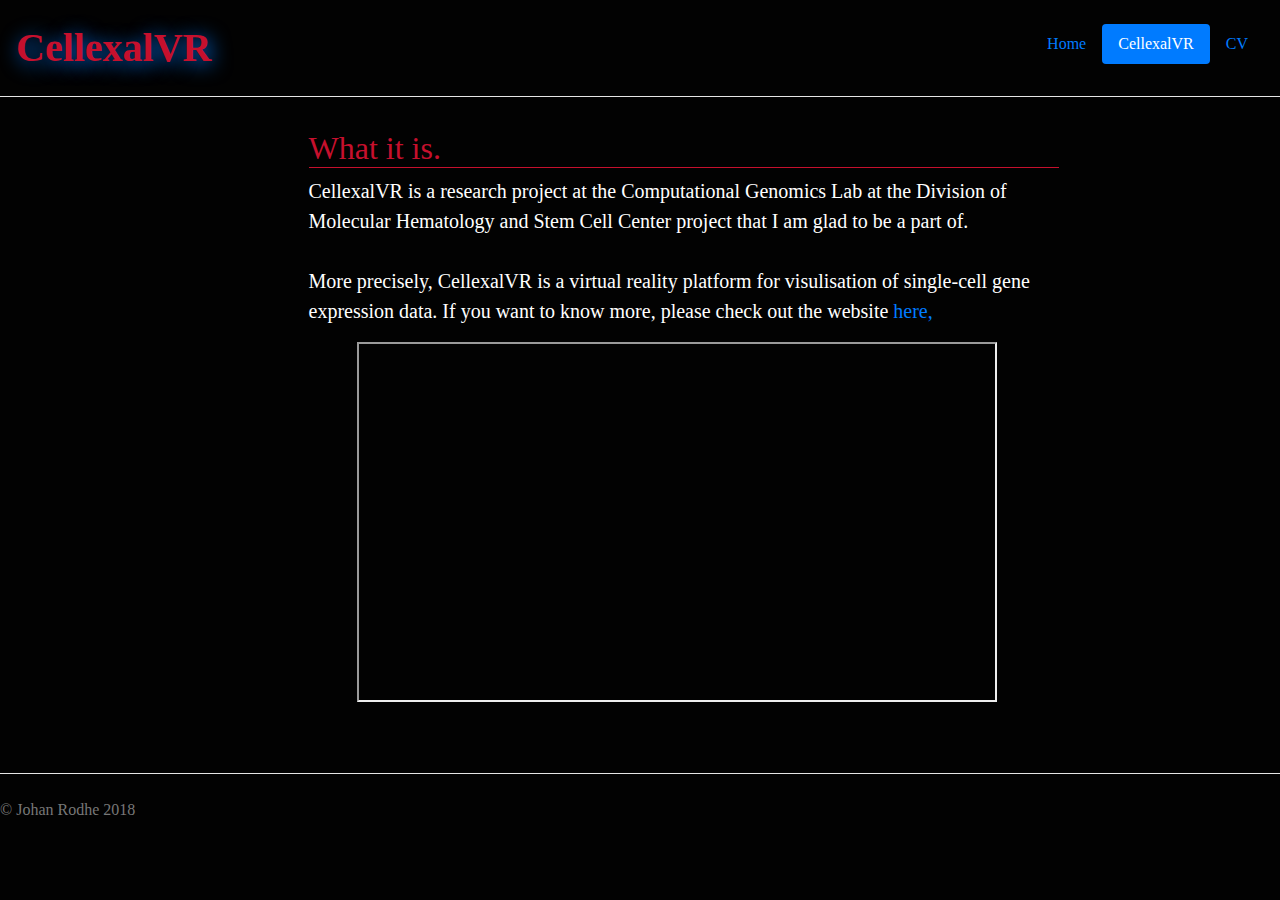
==== cellexal.html @ 2942e90d "init" ====
<!DOCTYPE html>
<html lang="en">
  <head>
    <meta charset="utf-8">
    <meta name="viewport" content="width=device-width, initial-scale=1, shrink-to-fit=no">
    <meta name="description" content="">
    <meta name="author" content="">
    <link rel="icon" href="../../favicon.ico">

    <title>CellexalVR</title>

    <!-- Bootstrap core CSS -->
    <link href="css/bootstrap.min.css" rel="stylesheet">

    <!-- Custom styles for this template -->
    <link href="css/narrow-jumbotron.css" rel="stylesheet">
  </head>

  <body>
      <div class="header clearfix">
        <nav id="head">
          <ul class="nav nav-pills float-right">
            <li class="nav-item">
	      <a class="nav-link" href="index.html">Home</a>
            </li>
            <li class="nav-item">
              <a class="nav-link active" href="#">CellexalVR</a><span class="sr-only">(current)</span></a>
            </li>
            <li class="nav-item">
              <a class="nav-link" href="#">CV</a>
            </li>
          </ul>
        </nav>
        <h1 id="h-name">CellexalVR</h1>
      </div>

    <div class="container">
    <div class="row">
      <div class="col-3">
      </div>
      <div class="col-8">
        <h2 id="h-subheading">What it is.</h2>
        <p class="lead">CellexalVR is a research project at the Computational Genomics Lab at the Division of Molecular Hematology and Stem Cell Center project that I am glad to be a part of. 
	<br>
	<br>
	More precisely, CellexalVR is a virtual reality platform for visulisation of single-cell gene expression data.
	If you want to know more, please check out the website <a href="http://www.cellexalvr.med.lu.se">here,</a>	
	</p>
	<iframe id="cell" style="max-width: 100%; max-height: 100%;" src="https://player.vimeo.com/video/241027903" width="640" height="360" frameborder="2" webkitallowfullscreen mozallowfullscreen allowfullscreen></iframe>
      </div>
    </div>
    </div>

      <footer class="footer">
        <p>&copy; Johan Rodhe 2018</p>
      </footer>

    </div> <!-- /container -->

    <!-- Bootstrap core JavaScript
    ================================================== -->
    <!-- Placed at the end of the document so the pages load faster -->
    <!-- IE10 viewport hack for Surface/desktop Windows 8 bug -->
    <script src="../../assets/js/ie10-viewport-bug-workaround.js"></script>
  </body>
</html>
---- css/narrow-jumbotron.css ----
/* Space out content a bit */
body {
  font-family: Helvetica Neue;
  padding-top: 1.5rem;
  padding-bottom: 1.5rem;
  background-color: #020202;
  color: #ffffff;
}

/* Everything but the jumbotron gets side spacing for mobile first views */
.header,
.marketing,
.footer {
  padding-right: 1rem;
  padding-left: 1rem;
}

/* Custom page header */
.header {
  padding-bottom: 1rem;
  border-bottom: .05rem solid #e5e5e5;
}
/* Make the masthead heading the same height as the navigation */
.header h3 {
  margin-top: 0;
  margin-bottom: 0;
  line-height: 3rem;
}

.container {
  width: 100%;
  padding: 0;
  margin-left: 1rem;
}
/* Custom page footer */
.footer {
  padding-top: 1.5rem;
  color: #777;
  border-top: .05rem solid #e5e5e5;
}

/* Customize container */
@media (min-width: 48em) {
  .container {
  }
}
.container-narrow > hr {
  margin: 2rem 0;
}

/* Main marketing message and sign up button */
.jumbotron {
  text-align: center;
  border-bottom: .05rem solid #e5e5e5;
  background-color: #0d1013;
}
.jumbotron .btn {
  padding: .75rem 1.5rem;
  font-size: 1.5rem;
}

#h-name {
  color: rgb(198, 16, 45);
  margin-left: 1rem;
  text-shadow: 3px 3px 20px #077afb;
  font-weight: bold;
}
#h-subheading {
  color: rgb(198, 16, 45);
  border-bottom: .05rem solid rgb(198, 16, 45);
}

.lead {
  font-family: Lato;
}

#p-text {
  color: #ce6565;
}
#poster {
  width: 30vw;
  margin-right: 20%;
  margin-left: 20%;
  margin-bottom: 2rem;
}

#avatar {
  border-radius: 50%;
  border: solid 2px #ffffff;
}

#head {
  margin-right: 1rem;
}
.work {
  margin: 1rem;
}

#cell {
  margin-bottom: 4rem;
  margin-top 2rem;
  margin-left: 3rem;
  margin-right: 3rem;
}

/* Supporting marketing content */
.marketing {
  margin: 3rem 0;
}
.marketing p + h4 {
  margin-top: 1.5rem;
}

/* Responsive: Portrait tablets and up */
@media screen and (min-width: 48em) {
  /* Remove the padding we set earlier */
  .header,
  .marketing,
  .footer {
    padding-right: 0;
    padding-left: 0;
  }
  /* Space out the masthead */
  .header {
    margin-bottom: 2rem;
  }
  /* Remove the bottom border on the jumbotron for visual effect */
  .jumbotron {
    border-bottom: 0;
  }
}
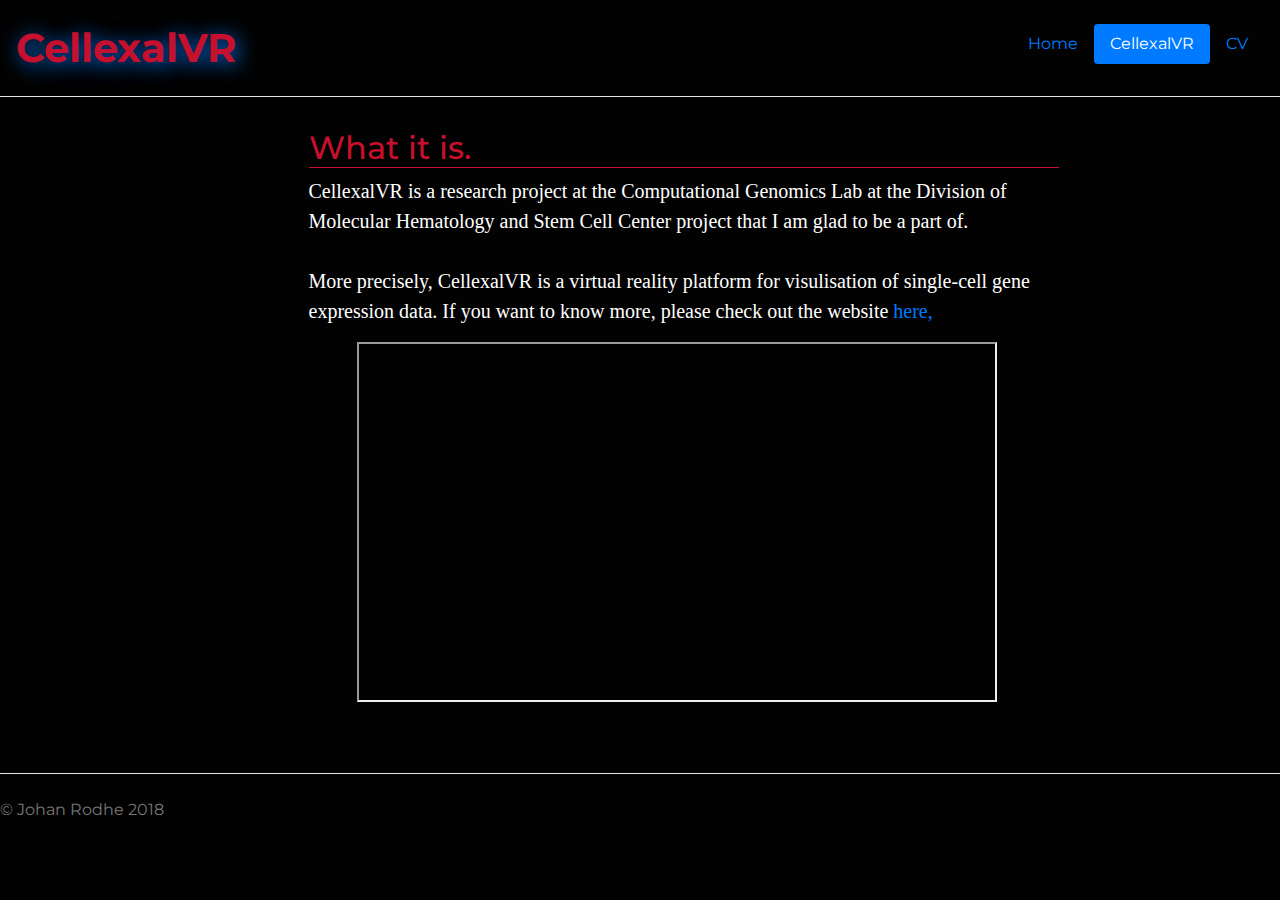
==== commit 9bc7121b: "font changes" ====
--- a/cellexal.html
+++ b/cellexal.html
@@ -11,6 +11,7 @@
 
     <!-- Bootstrap core CSS -->
     <link href="css/bootstrap.min.css" rel="stylesheet">
+    <link href="https://fonts.googleapis.com/css?family=Montserrat" rel="stylesheet">
 
     <!-- Custom styles for this template -->
     <link href="css/narrow-jumbotron.css" rel="stylesheet">
--- a/css/narrow-jumbotron.css
+++ b/css/narrow-jumbotron.css
@@ -1,6 +1,6 @@
 /* Space out content a bit */
 body {
-  font-family: Helvetica Neue;
+  font-family: Montserrat;
   padding-top: 1.5rem;
   padding-bottom: 1.5rem;
   background-color: #020202;
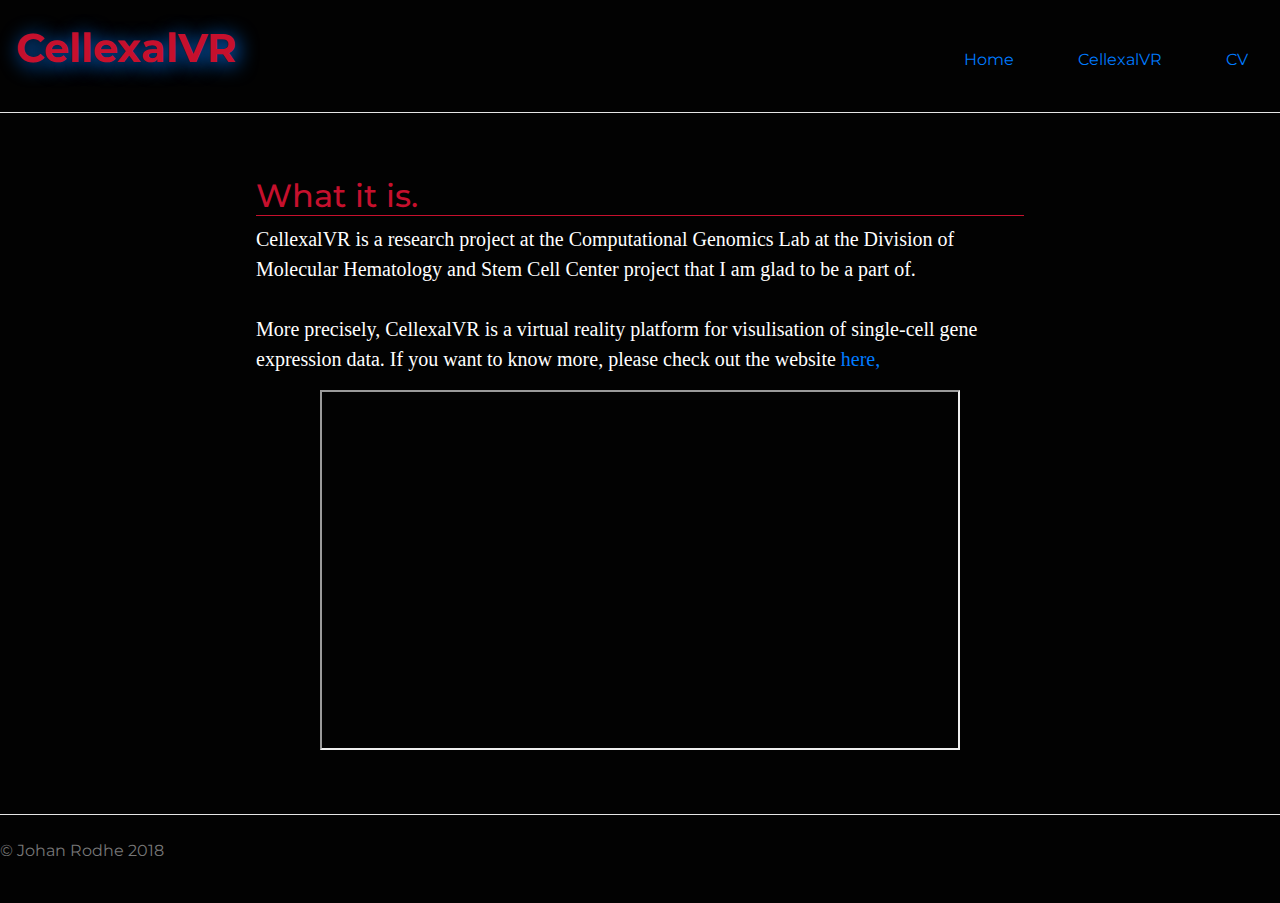
==== commit fe82508c: "responsive navbar and im sizing" ====
--- a/cellexal.html
+++ b/cellexal.html
@@ -19,27 +19,21 @@
 
   <body>
       <div class="header clearfix">
-        <nav id="head">
-          <ul class="nav nav-pills float-right">
-            <li class="nav-item">
+          <ul class="nav">
+            <li class="relative">
 	      <a class="nav-link" href="index.html">Home</a>
             </li>
-            <li class="nav-item">
+            <li class="relative">
               <a class="nav-link active" href="#">CellexalVR</a><span class="sr-only">(current)</span></a>
             </li>
-            <li class="nav-item">
+            <li class="relative">
               <a class="nav-link" href="#">CV</a>
             </li>
           </ul>
-        </nav>
         <h1 id="h-name">CellexalVR</h1>
       </div>
 
     <div class="container">
-    <div class="row">
-      <div class="col-3">
-      </div>
-      <div class="col-8">
         <h2 id="h-subheading">What it is.</h2>
         <p class="lead">CellexalVR is a research project at the Computational Genomics Lab at the Division of Molecular Hematology and Stem Cell Center project that I am glad to be a part of. 
 	<br>
@@ -48,8 +42,6 @@
 	If you want to know more, please check out the website <a href="http://www.cellexalvr.med.lu.se">here,</a>	
 	</p>
 	<iframe id="cell" style="max-width: 100%; max-height: 100%;" src="https://player.vimeo.com/video/241027903" width="640" height="360" frameborder="2" webkitallowfullscreen mozallowfullscreen allowfullscreen></iframe>
-      </div>
-    </div>
     </div>
 
       <footer class="footer">
--- a/css/narrow-jumbotron.css
+++ b/css/narrow-jumbotron.css
@@ -19,6 +19,7 @@
 .header {
   padding-bottom: 1rem;
   border-bottom: .05rem solid #e5e5e5;
+  display: block;
 }
 /* Make the masthead heading the same height as the navigation */
 .header h3 {
@@ -27,10 +28,14 @@
   line-height: 3rem;
 }
 
+
 .container {
-  width: 100%;
-  padding: 0;
-  margin-left: 1rem;
+  overflow: hidden;
+  margin-left: auto;
+  margin-right: auto;
+  padding-left: 1em;
+  padding-right: 1em; 
+  max-width: 50em;
 }
 /* Custom page footer */
 .footer {
@@ -39,25 +44,25 @@
   border-top: .05rem solid #e5e5e5;
 }
 
-/* Customize container */
-@media (min-width: 48em) {
-  .container {
-  }
-}
-.container-narrow > hr {
-  margin: 2rem 0;
+ul.nav {
+  max-width:47em;
+  font-family: 'Montserrat', monospace;
+  list-style-type:none;
+  margin:0em auto;
+  padding:0em;
+  float: right;
 }
 
-/* Main marketing message and sign up button */
-.jumbotron {
-  text-align: center;
-  border-bottom: .05rem solid #e5e5e5;
-  background-color: #0d1013;
+ul.nav li:hover {
+  background: rgba(0, 85, 221, 0.25);
 }
-.jumbotron .btn {
-  padding: .75rem 1.5rem;
-  font-size: 1.5rem;
+ul.nav li{
+  float:left;
+  padding:1em 1em 1em 1em;
 }
+
+
+
 
 #h-name {
   color: rgb(198, 16, 45);
@@ -68,6 +73,7 @@
 #h-subheading {
   color: rgb(198, 16, 45);
   border-bottom: .05rem solid rgb(198, 16, 45);
+  margin-top: 1em;
 }
 
 .lead {
@@ -78,15 +84,26 @@
   color: #ce6565;
 }
 #poster {
-  width: 30vw;
-  margin-right: 20%;
-  margin-left: 20%;
+  display: block;
+  width: 50%;
+  margin-right: auto;
+  margin-left: auto;
   margin-bottom: 2rem;
 }
 
 #avatar {
-  border-radius: 50%;
-  border: solid 2px #ffffff;
+  display: block;
+  margin-left: auto;
+  margin-right: auto;
+  margin-top: 1em;
+  width: 40%;
+  height: 55%;
+  border-radius: 10%;
+}
+
+.relative {
+  position: relative;
+  float: left;
 }
 
 #head {
@@ -97,10 +114,11 @@
 }
 
 #cell {
+  display: block;
   margin-bottom: 4rem;
   margin-top 2rem;
-  margin-left: 3rem;
-  margin-right: 3rem;
+  margin-left: auto;
+  margin-right: auto;
 }
 
 /* Supporting marketing content */
@@ -129,3 +147,26 @@
     border-bottom: 0;
   }
 }
+
+@media (max-width: 580px) {
+  ul.nav{
+    padding:0em;
+    margin-bottom: 1em;
+    float: left;
+  }
+  ul.nav li {
+    box-sizing:border-box;
+    width:100%;
+    margin:0em 0em;
+    padding: 1em 1em;
+    font-size:1em;
+    border-bottom: 1px #007bff solid;
+  }
+  #avatar {
+    width: 80%;
+    height 90%;
+  }
+  #poster {
+    width: 100%;
+  }  
+}
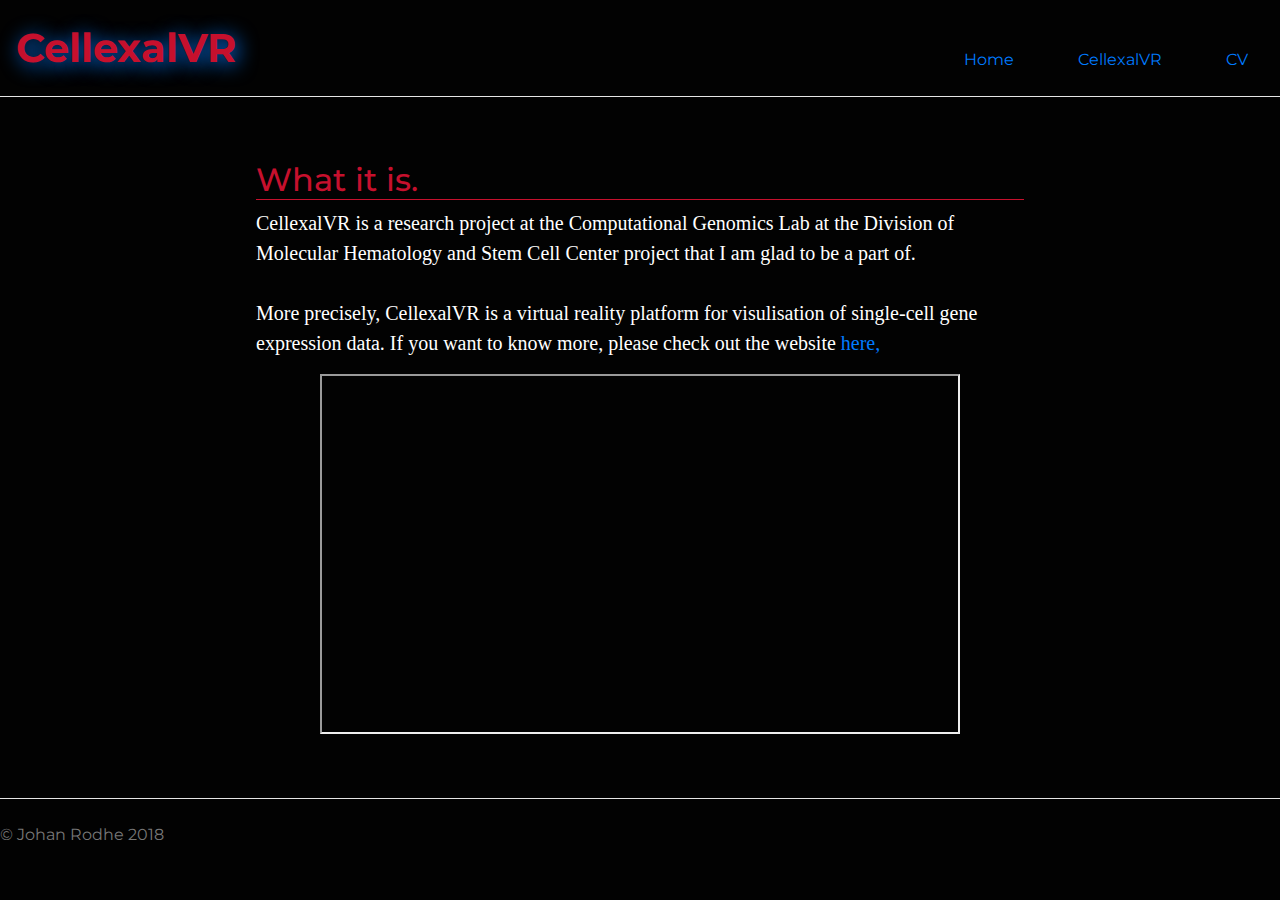
==== commit 18111810: "nav bar bot border fix" ====
--- a/cellexal.html
+++ b/cellexal.html
@@ -14,17 +14,17 @@
     <link href="https://fonts.googleapis.com/css?family=Montserrat" rel="stylesheet">
 
     <!-- Custom styles for this template -->
-    <link href="css/narrow-jumbotron.css" rel="stylesheet">
+    <link href="css/base.css" rel="stylesheet">
   </head>
 
   <body>
-      <div class="header clearfix">
+      <div class="header">
           <ul class="nav">
             <li class="relative">
 	      <a class="nav-link" href="index.html">Home</a>
             </li>
             <li class="relative">
-              <a class="nav-link active" href="#">CellexalVR</a><span class="sr-only">(current)</span></a>
+              <a class="nav-link" href="#">CellexalVR</a><span class="sr-only">(current)</span></a>
             </li>
             <li class="relative">
               <a class="nav-link" href="#">CV</a>
--- a/css/base.css
+++ b/css/base.css
@@ -0,0 +1,172 @@
+/* Space out content a bit */
+body {
+  font-family: Montserrat;
+  padding-top: 1.5rem;
+  padding-bottom: 1.5rem;
+  background-color: #020202;
+  color: #ffffff;
+}
+
+/* Everything but the jumbotron gets side spacing for mobile first views */
+.header,
+.marketing,
+.footer {
+  padding-right: 1rem;
+  padding-left: 1rem;
+}
+
+/* Custom page header */
+.header {
+  padding-bottom: 1rem;
+  border-bottom: .05rem solid #e5e5e5;
+  display: block;
+}
+/* Make the masthead heading the same height as the navigation */
+.header h3 {
+  margin-top: 0;
+  margin-bottom: 0;
+  line-height: 3rem;
+}
+
+
+.container {
+  overflow: hidden;
+  margin-left: auto;
+  margin-right: auto;
+  padding-left: 1em;
+  padding-right: 1em; 
+  max-width: 50em;
+}
+/* Custom page footer */
+.footer {
+  padding-top: 1.5rem;
+  color: #777;
+  border-top: .05rem solid #e5e5e5;
+}
+
+ul.nav {
+  max-width:47em;
+  font-family: 'Montserrat', monospace;
+  list-style-type:none;
+  margin:0em auto;
+  padding:0em;
+  float: right;
+}
+
+ul.nav li:hover {
+  background: rgba(0, 85, 221, 0.25);
+}
+ul.nav li{
+  float:left;
+  padding:1em 1em 1em 1em;
+}
+
+
+
+
+#h-name {
+  color: rgb(198, 16, 45);
+  margin-left: 1rem;
+  text-shadow: 3px 3px 20px #077afb;
+  font-weight: bold;
+}
+#h-subheading {
+  color: rgb(198, 16, 45);
+  border-bottom: .05rem solid rgb(198, 16, 45);
+  margin-top: 1em;
+}
+
+.lead {
+  font-family: Lato;
+}
+
+#p-text {
+  color: #ce6565;
+}
+#poster {
+  display: block;
+  width: 50%;
+  margin-right: auto;
+  margin-left: auto;
+  margin-bottom: 2rem;
+}
+
+#avatar {
+  display: block;
+  margin-left: auto;
+  margin-right: auto;
+  margin-top: 1em;
+  width: 40%;
+  height: 55%;
+  border-radius: 10%;
+}
+
+.relative {
+  position: relative;
+  float: left;
+}
+
+#head {
+  margin-right: 1rem;
+}
+.work {
+  margin: 1rem;
+}
+
+#cell {
+  display: block;
+  margin-bottom: 4rem;
+  margin-top 2rem;
+  margin-left: auto;
+  margin-right: auto;
+}
+
+/* Supporting marketing content */
+.marketing {
+  margin: 3rem 0;
+}
+.marketing p + h4 {
+  margin-top: 1.5rem;
+}
+
+/* Responsive: Portrait tablets and up */
+@media screen and (min-width: 48em) {
+  /* Remove the padding we set earlier */
+  .header,
+  .marketing,
+  .footer {
+    padding-right: 0;
+    padding-left: 0;
+  }
+  /* Space out the masthead */
+  .header {
+    margin-bottom: 2rem;
+  }
+  /* Remove the bottom border on the jumbotron for visual effect */
+  .jumbotron {
+    border-bottom: 0;
+  }
+}
+
+@media (max-width: 580px) {
+  ul.nav{
+    padding:0em;
+    margin-bottom: 1em;
+    float: left;
+  }
+  ul.nav li {
+    box-sizing:border-box;
+    width:100%;
+    margin:0em 0em;
+    padding: 1em 1em;
+    font-size:1em;
+    border-bottom: 1px #007bff solid;
+  }
+  #avatar {
+    width: 80%;
+    height 90%;
+  }
+  #poster {
+    width: 100%;
+  }  
+}
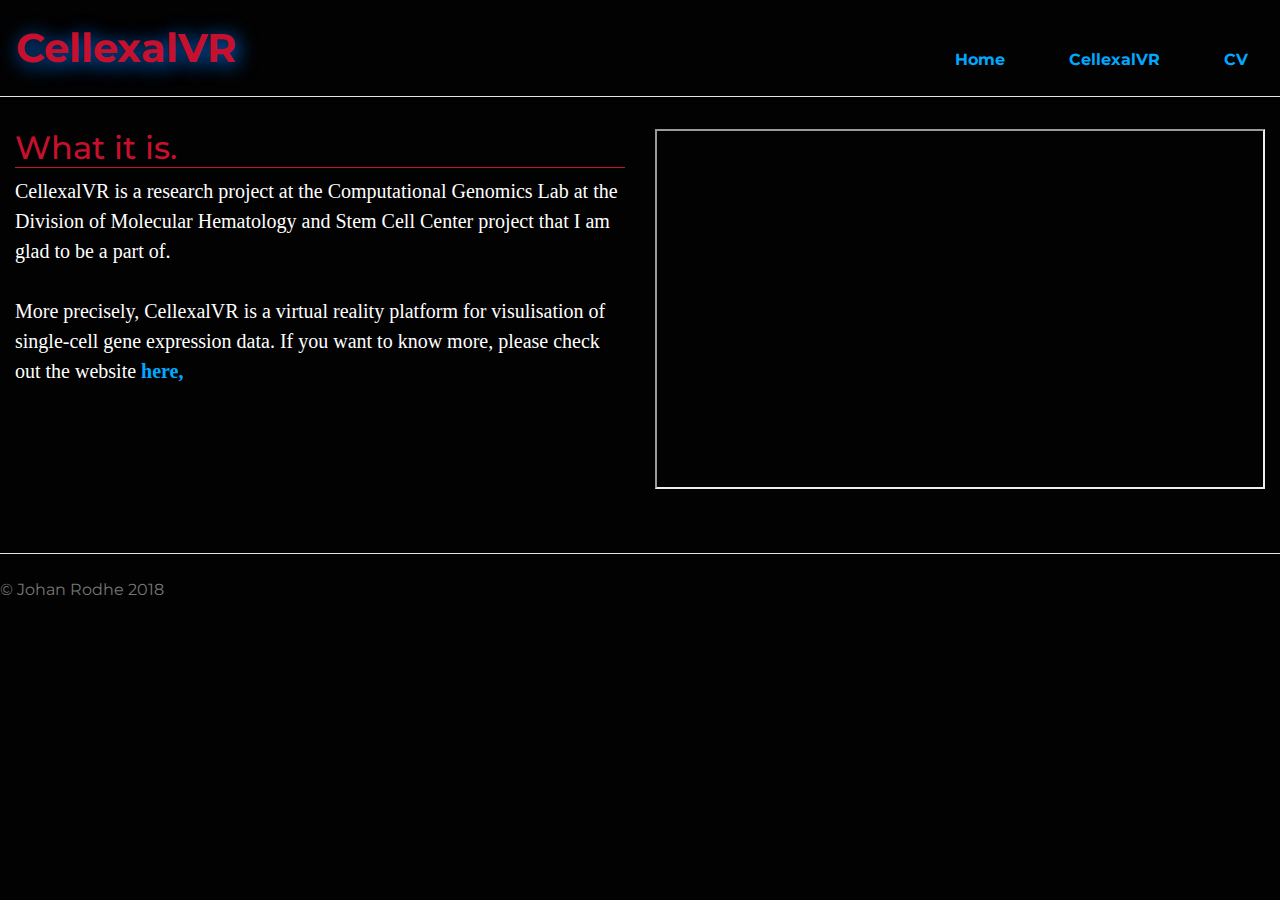
==== commit edd6b55c: "layout changes" ====
--- a/cellexal.html
+++ b/cellexal.html
@@ -33,15 +33,21 @@
         <h1 id="h-name">CellexalVR</h1>
       </div>
 
-    <div class="container">
-        <h2 id="h-subheading">What it is.</h2>
+    <div class="container-fluid">
+    <div class="row">
+    <div class="col-6">
+        <h2 id="h-subheading" style="margin-top: 0px;">What it is.</h2>
         <p class="lead">CellexalVR is a research project at the Computational Genomics Lab at the Division of Molecular Hematology and Stem Cell Center project that I am glad to be a part of. 
 	<br>
 	<br>
 	More precisely, CellexalVR is a virtual reality platform for visulisation of single-cell gene expression data.
 	If you want to know more, please check out the website <a href="http://www.cellexalvr.med.lu.se">here,</a>	
 	</p>
+    </div>
+    <div class="col-6">
 	<iframe id="cell" style="max-width: 100%; max-height: 100%;" src="https://player.vimeo.com/video/241027903" width="640" height="360" frameborder="2" webkitallowfullscreen mozallowfullscreen allowfullscreen></iframe>
+    </div>
+    </div>
     </div>
 
       <footer class="footer">
--- a/css/base.css
+++ b/css/base.css
@@ -6,6 +6,14 @@
   background-color: #020202;
   color: #ffffff;
 }
+
+a {
+  font-weight: bold;
+  color: #00a9ff;
+  text-decoration: none;
+  background-color; transparent;
+}
+
 
 /* Everything but the jumbotron gets side spacing for mobile first views */
 .header,
@@ -85,9 +93,9 @@
 }
 #poster {
   display: block;
-  width: 50%;
+  width: 100%;
   margin-right: auto;
-  margin-left: auto;
+  margin-left: -1em;
   margin-bottom: 2rem;
 }
 
@@ -96,8 +104,7 @@
   margin-left: auto;
   margin-right: auto;
   margin-top: 1em;
-  width: 40%;
-  height: 55%;
+  width: 50%;
   border-radius: 10%;
 }
 
@@ -160,7 +167,7 @@
     margin:0em 0em;
     padding: 1em 1em;
     font-size:1em;
-    border-bottom: 1px #007bff solid;
+    border-bottom: 1px #00a9ff solid;
   }
   #avatar {
     width: 80%;
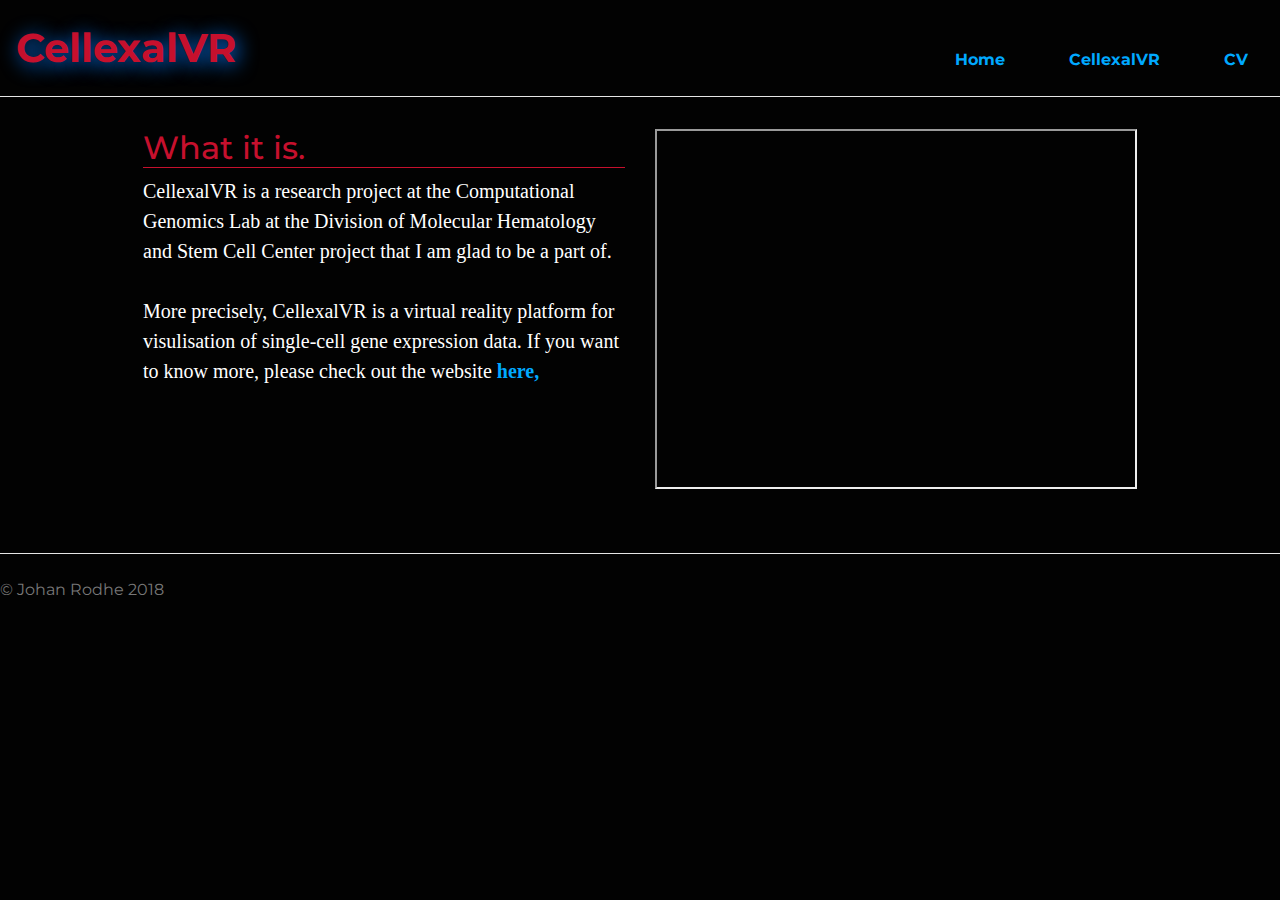
==== commit f1401b31: "some responsivity and download link" ====
--- a/cellexal.html
+++ b/cellexal.html
@@ -27,7 +27,7 @@
               <a class="nav-link" href="#">CellexalVR</a><span class="sr-only">(current)</span></a>
             </li>
             <li class="relative">
-              <a class="nav-link" href="#">CV</a>
+              <a class="nav-link" href="JohanRodhe_CV_eng.pdf" download>CV</a>
             </li>
           </ul>
         <h1 id="h-name">CellexalVR</h1>
@@ -35,7 +35,7 @@
 
     <div class="container-fluid">
     <div class="row">
-    <div class="col-6">
+    <div class="col-md-6">
         <h2 id="h-subheading" style="margin-top: 0px;">What it is.</h2>
         <p class="lead">CellexalVR is a research project at the Computational Genomics Lab at the Division of Molecular Hematology and Stem Cell Center project that I am glad to be a part of. 
 	<br>
@@ -44,7 +44,7 @@
 	If you want to know more, please check out the website <a href="http://www.cellexalvr.med.lu.se">here,</a>	
 	</p>
     </div>
-    <div class="col-6">
+    <div class="col-md-6">
 	<iframe id="cell" style="max-width: 100%; max-height: 100%;" src="https://player.vimeo.com/video/241027903" width="640" height="360" frameborder="2" webkitallowfullscreen mozallowfullscreen allowfullscreen></iframe>
     </div>
     </div>
--- a/css/base.css
+++ b/css/base.css
@@ -36,6 +36,10 @@
   line-height: 3rem;
 }
 
+.container-fluid {
+  max-width: 1400px;
+  width: 80%;
+}
 
 .container {
   overflow: hidden;
@@ -155,7 +159,7 @@
   }
 }
 
-@media (max-width: 580px) {
+@media (max-width: 480px) {
   ul.nav{
     padding:0em;
     margin-bottom: 1em;
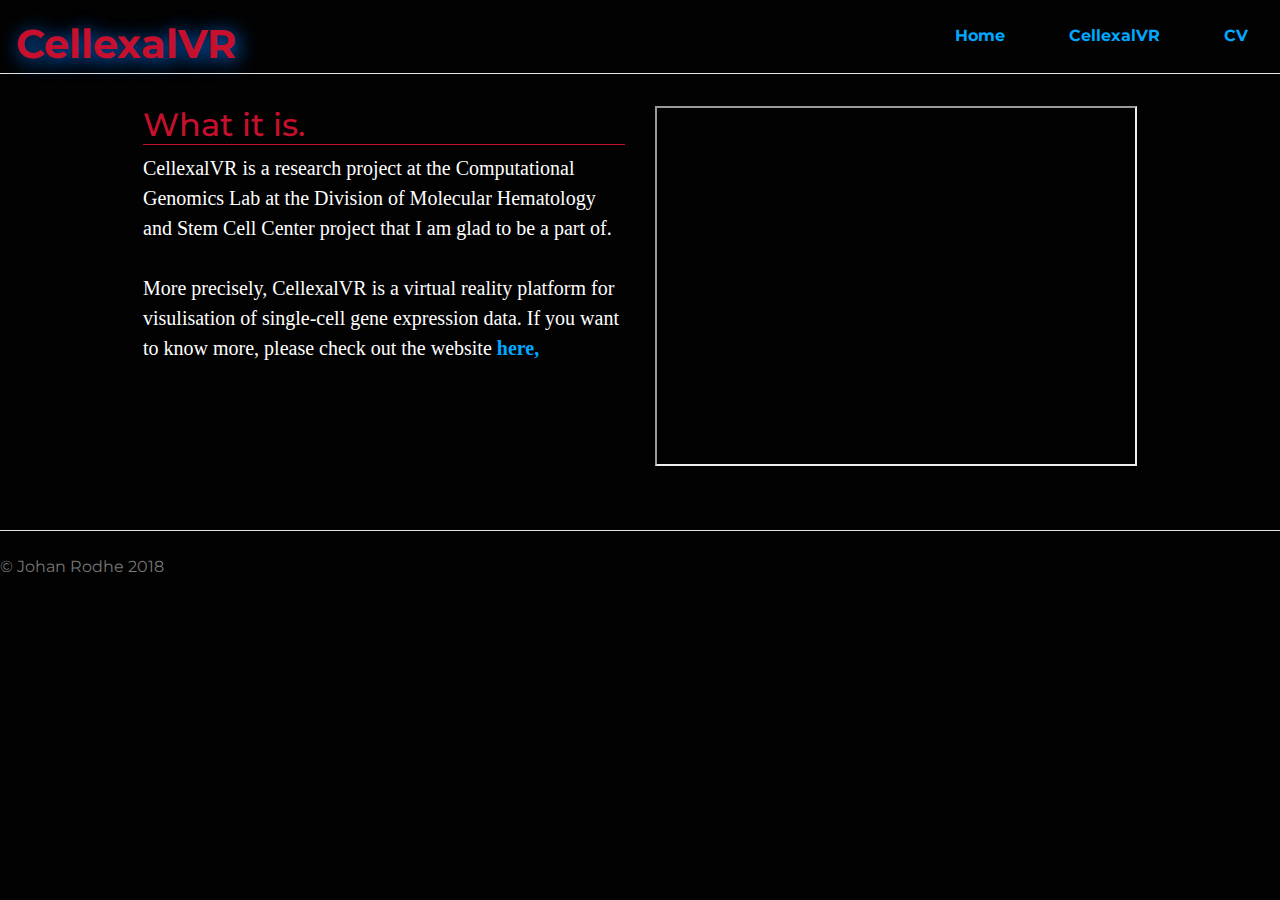
==== commit 976d8ae2: "alignment fixes" ====
--- a/cellexal.html
+++ b/cellexal.html
@@ -27,7 +27,7 @@
               <a class="nav-link" href="#">CellexalVR</a><span class="sr-only">(current)</span></a>
             </li>
             <li class="relative">
-              <a class="nav-link" href="JohanRodhe_CV_eng.pdf" download>CV</a>
+              <a class="nav-link" href="JohanRodhe_CV_eng.pdf" target="_blank">CV</a>
             </li>
           </ul>
         <h1 id="h-name">CellexalVR</h1>
@@ -35,8 +35,8 @@
 
     <div class="container-fluid">
     <div class="row">
-    <div class="col-md-6">
-        <h2 id="h-subheading" style="margin-top: 0px;">What it is.</h2>
+    <div class="col-md-6 .col-xs-12">
+        <h2 id="h-subheading">What it is.</h2>
         <p class="lead">CellexalVR is a research project at the Computational Genomics Lab at the Division of Molecular Hematology and Stem Cell Center project that I am glad to be a part of. 
 	<br>
 	<br>
@@ -44,7 +44,7 @@
 	If you want to know more, please check out the website <a href="http://www.cellexalvr.med.lu.se">here,</a>	
 	</p>
     </div>
-    <div class="col-md-6">
+    <div class="col-md-6 .col-xs-12">
 	<iframe id="cell" style="max-width: 100%; max-height: 100%;" src="https://player.vimeo.com/video/241027903" width="640" height="360" frameborder="2" webkitallowfullscreen mozallowfullscreen allowfullscreen></iframe>
     </div>
     </div>
--- a/css/base.css
+++ b/css/base.css
@@ -1,8 +1,6 @@
 /* Space out content a bit */
 body {
   font-family: Montserrat;
-  padding-top: 1.5rem;
-  padding-bottom: 1.5rem;
   background-color: #020202;
   color: #ffffff;
 }
@@ -25,7 +23,7 @@
 
 /* Custom page header */
 .header {
-  padding-bottom: 1rem;
+  padding-bottom: 0.3em;
   border-bottom: .05rem solid #e5e5e5;
   display: block;
 }
@@ -74,18 +72,22 @@
 }
 
 
-
+#logos {
+  text-align: center;
+}
 
 #h-name {
   color: rgb(198, 16, 45);
   margin-left: 1rem;
   text-shadow: 3px 3px 20px #077afb;
   font-weight: bold;
+  padding-top: 0.5em;
+  margin-bottom: 0px;
 }
 #h-subheading {
   color: rgb(198, 16, 45);
   border-bottom: .05rem solid rgb(198, 16, 45);
-  margin-top: 1em;
+  margin-top: 0px;
 }
 
 .lead {
@@ -99,7 +101,6 @@
   display: block;
   width: 100%;
   margin-right: auto;
-  margin-left: -1em;
   margin-bottom: 2rem;
 }
 
@@ -108,6 +109,7 @@
   margin-left: auto;
   margin-right: auto;
   margin-top: 1em;
+  margin-bottom: 1em;
   width: 50%;
   border-radius: 10%;
 }
@@ -160,6 +162,19 @@
 }
 
 @media (max-width: 480px) {
+  .container-fluid {
+    width: 100%;
+  }
+  
+  .header {
+    padding-right: 0px;
+    padding-left: 0px;
+    padding-bottom: 1em;
+  }
+  #h-subheading {
+    margin-top: 1em;
+  }
+
   ul.nav{
     padding:0em;
     margin-bottom: 1em;
@@ -180,4 +195,8 @@
   #poster {
     width: 100%;
   }  
-}
+  .col-12 {
+    padding-right: 0px;
+    padding-left: 0px;
+  }
+}
